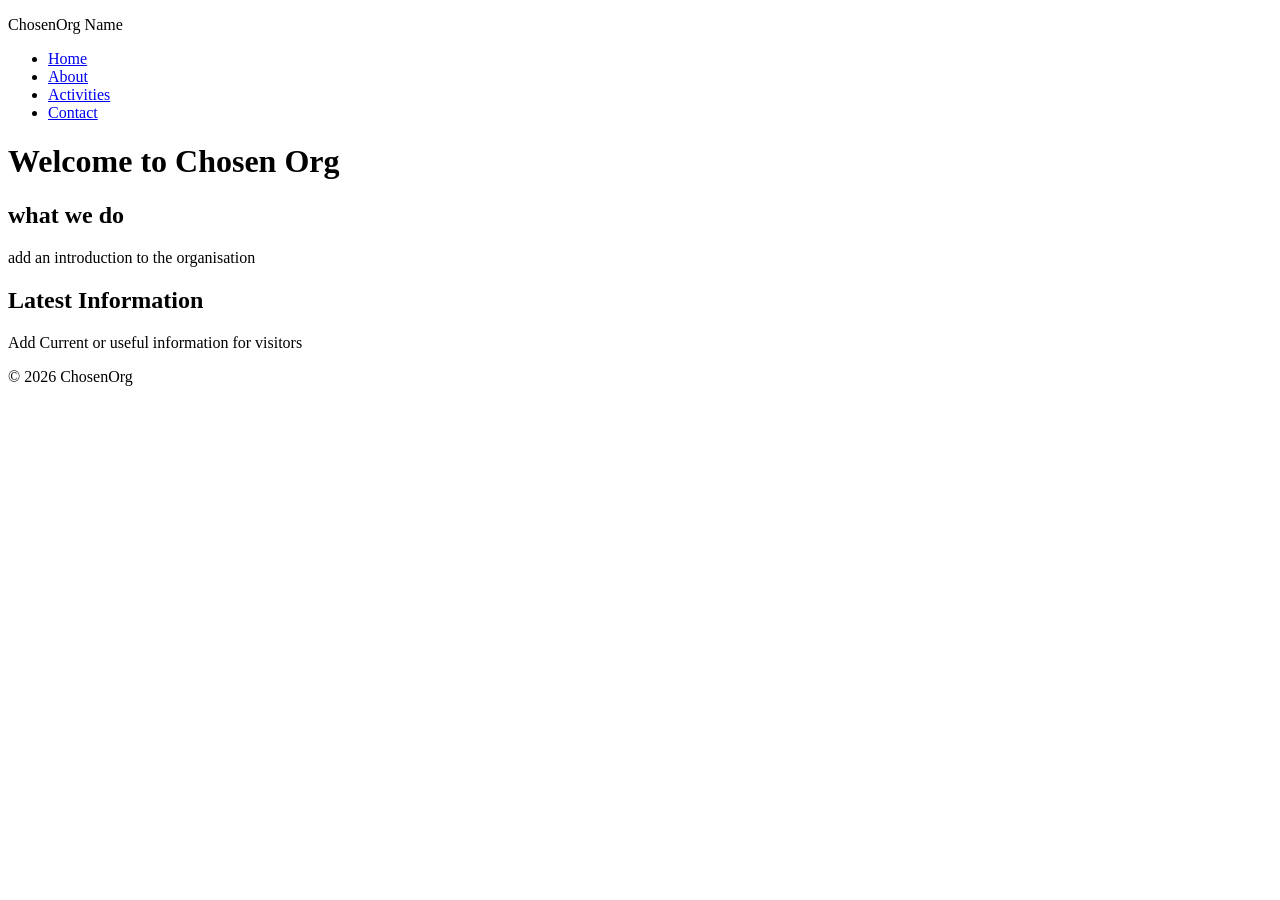
==== index.html @ 878bb5d6 "ChosenOrgWebStructure" ====
<!DOCTYPE html>
<html lang="en">
<head>
    <meta charset="UTF-8">
    <meta name="viewport" content="width=device-width, initial-scale=1.0">
    <title>Home | ChosenOrg</title>

    <link rel="stylesheet" href="css/style.css">
</head>
<body>
    <header>
        <p class="site-name">ChosenOrg Name</p>
    </header>

    <nav>
        <ul>
            <li><a href="index.html">Home</a></li>
            <li><a href="about.html">About</a></li>
            <li><a href="activities.html">Activities</a></li>
            <li><a href="contact.html">Contact</a></li>
        </ul>
    </nav>

    <main>
        <h1>Welcome to Chosen Org</h1>

        <section>
            <h2>what we do</h2>
            <p>add an introduction to the organisation</p>
        </section>

        <section>
            <h2>Latest Information</h2>
            <p>Add Current or useful information for visitors</p>
        </section>
    </main>

    <footer>
        <p>&copy; 2026 ChosenOrg</p>
    </footer>
</body>
</html>
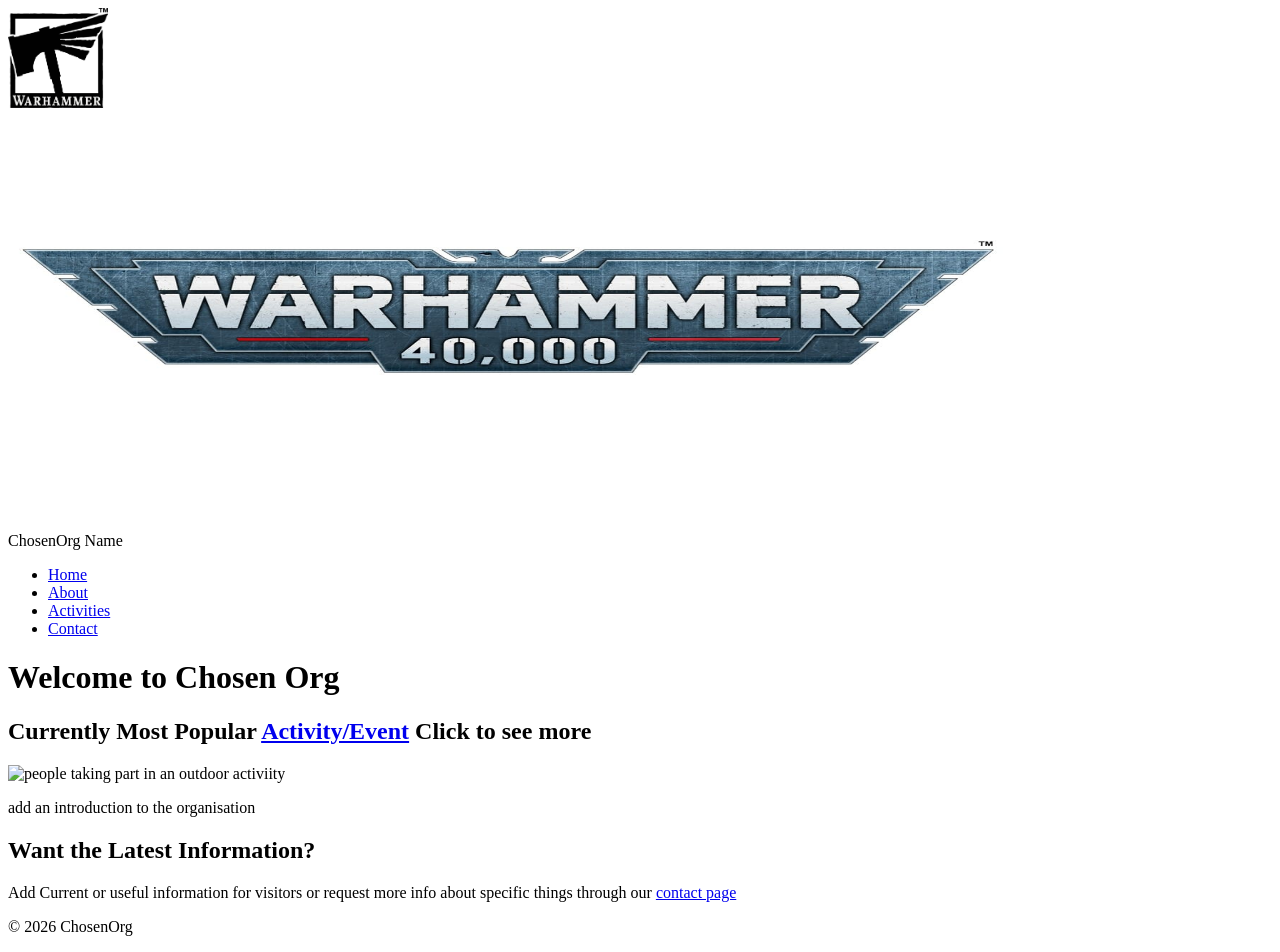
==== commit 392a57e0: "testAndImprovementsWebNav" ====
--- a/index.html
+++ b/index.html
@@ -4,11 +4,12 @@
     <meta charset="UTF-8">
     <meta name="viewport" content="width=device-width, initial-scale=1.0">
     <title>Home | ChosenOrg</title>
-
+    <img src="images/logo.png" alt="logo" width="100" height="100">
     <link rel="stylesheet" href="css/style.css">
 </head>
 <body>
     <header>
+        <img src="images/banner.jpg" alt="40kbanner" width="1000" height="400"> 
         <p class="site-name">ChosenOrg Name</p>
     </header>
 
@@ -25,13 +26,14 @@
         <h1>Welcome to Chosen Org</h1>
 
         <section>
-            <h2>what we do</h2>
+            <h2>Currently Most Popular <a href="activities.html">Activity/Event</a> Click to see more</h2>
+            <img src="images/activity.jpg" alt="people taking part in an outdoor activiity">
             <p>add an introduction to the organisation</p>
         </section>
 
         <section>
-            <h2>Latest Information</h2>
-            <p>Add Current or useful information for visitors</p>
+            <h2>Want the Latest Information?</h2>
+            <p>Add Current or useful information for visitors or request more info about specific things through our <a href="contact.html"> contact page</a></p>
         </section>
     </main>
 
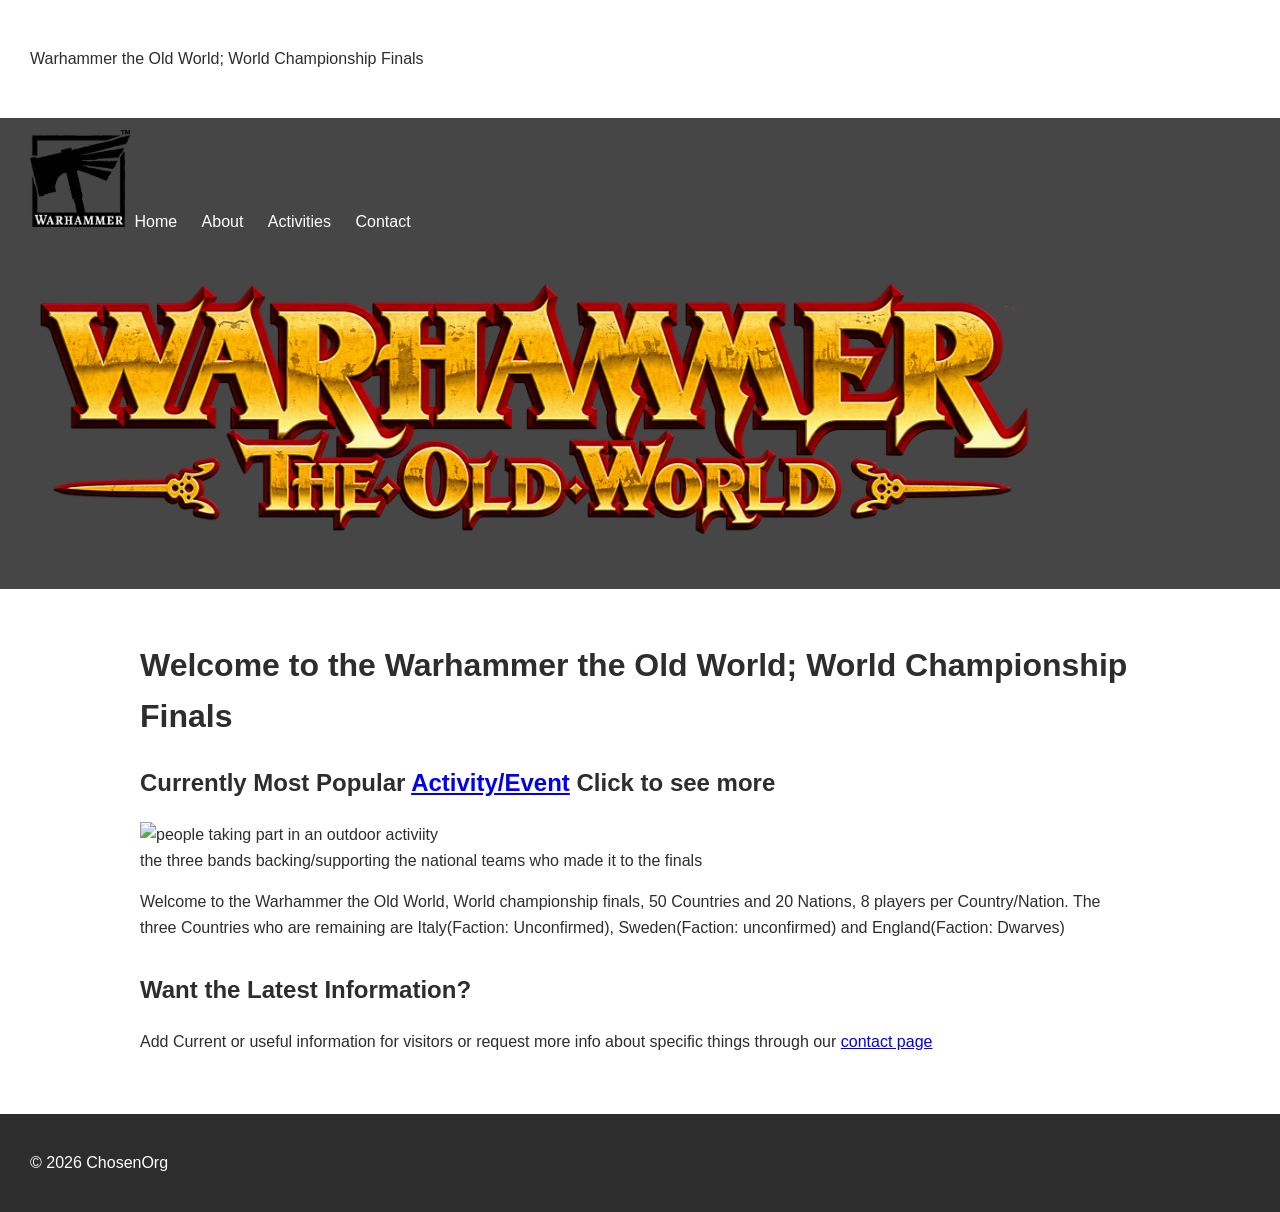
==== commit 8a8dfdfc: "AddedAndTweakedNavUIandUpdatedCSS" ====
--- a/index.html
+++ b/index.html
@@ -3,32 +3,34 @@
 <head>
     <meta charset="UTF-8">
     <meta name="viewport" content="width=device-width, initial-scale=1.0">
-    <title>Home | ChosenOrg</title>
-    <img src="images/logo.png" alt="logo" width="100" height="100">
+    <title>Home | Old World</title>
     <link rel="stylesheet" href="css/style.css">
 </head>
 <body>
     <header>
-        <img src="images/banner.jpg" alt="40kbanner" width="1000" height="400"> 
-        <p class="site-name">ChosenOrg Name</p>
+        <p class="site-name">Warhammer the Old World; World Championship Finals</p>
     </header>
 
     <nav>
         <ul>
+            <img src="images/logo.png" alt="logo" width="100" height="100">
             <li><a href="index.html">Home</a></li>
             <li><a href="about.html">About</a></li>
             <li><a href="activities.html">Activities</a></li>
             <li><a href="contact.html">Contact</a></li>
+            <img src="images/banner.png" alt="40kbanner" width="1000" height="200"> 
+
         </ul>
     </nav>
 
     <main>
-        <h1>Welcome to Chosen Org</h1>
+        <h1>Welcome to the Warhammer the Old World; World Championship Finals </h1>
 
         <section>
             <h2>Currently Most Popular <a href="activities.html">Activity/Event</a> Click to see more</h2>
             <img src="images/activity.jpg" alt="people taking part in an outdoor activiity">
-            <p>add an introduction to the organisation</p>
+            <figcaption>the three bands backing/supporting the national teams who made it to the finals</figcaption>
+            <p>Welcome to the Warhammer the Old World, World championship finals, 50 Countries and 20 Nations, 8 players per Country/Nation. The three Countries who are remaining are Italy(Faction: Unconfirmed), Sweden(Faction: unconfirmed) and England(Faction: Dwarves)</p>
         </section>
 
         <section>
--- a/css/style.css
+++ b/css/style.css
@@ -0,0 +1,53 @@
+body {
+    margin: 0;
+    font-family: Arial, Helvetica, sans-serif;
+    color: #2d2d2d;
+    line-height: 1.6;
+}
+
+header {
+    padding: 30px;
+    background-color: #ffffff;
+}
+
+nav {
+    padding: 12px 30px;
+    background-color: #464646;
+}
+
+nav ul {
+    margin: 0;
+    padding: 0;
+    list-style: none;
+}
+
+nav li {
+    display: inline-block;
+    margin-right: 20px;
+}
+
+nav a {
+    color: #ffffff;
+    text-decoration: none;
+}
+
+main {
+    max-width: 1000px;
+    margin: 0 auto;
+    padding: 30px;
+}
+
+section {
+    margin-bottom: 30px;
+}
+
+img {
+    max-width: 100%;
+    height: auto;
+}
+
+footer {
+    padding: 20px 30px;
+    color: #ffffff;
+    background-color: #2d2d2d;
+}
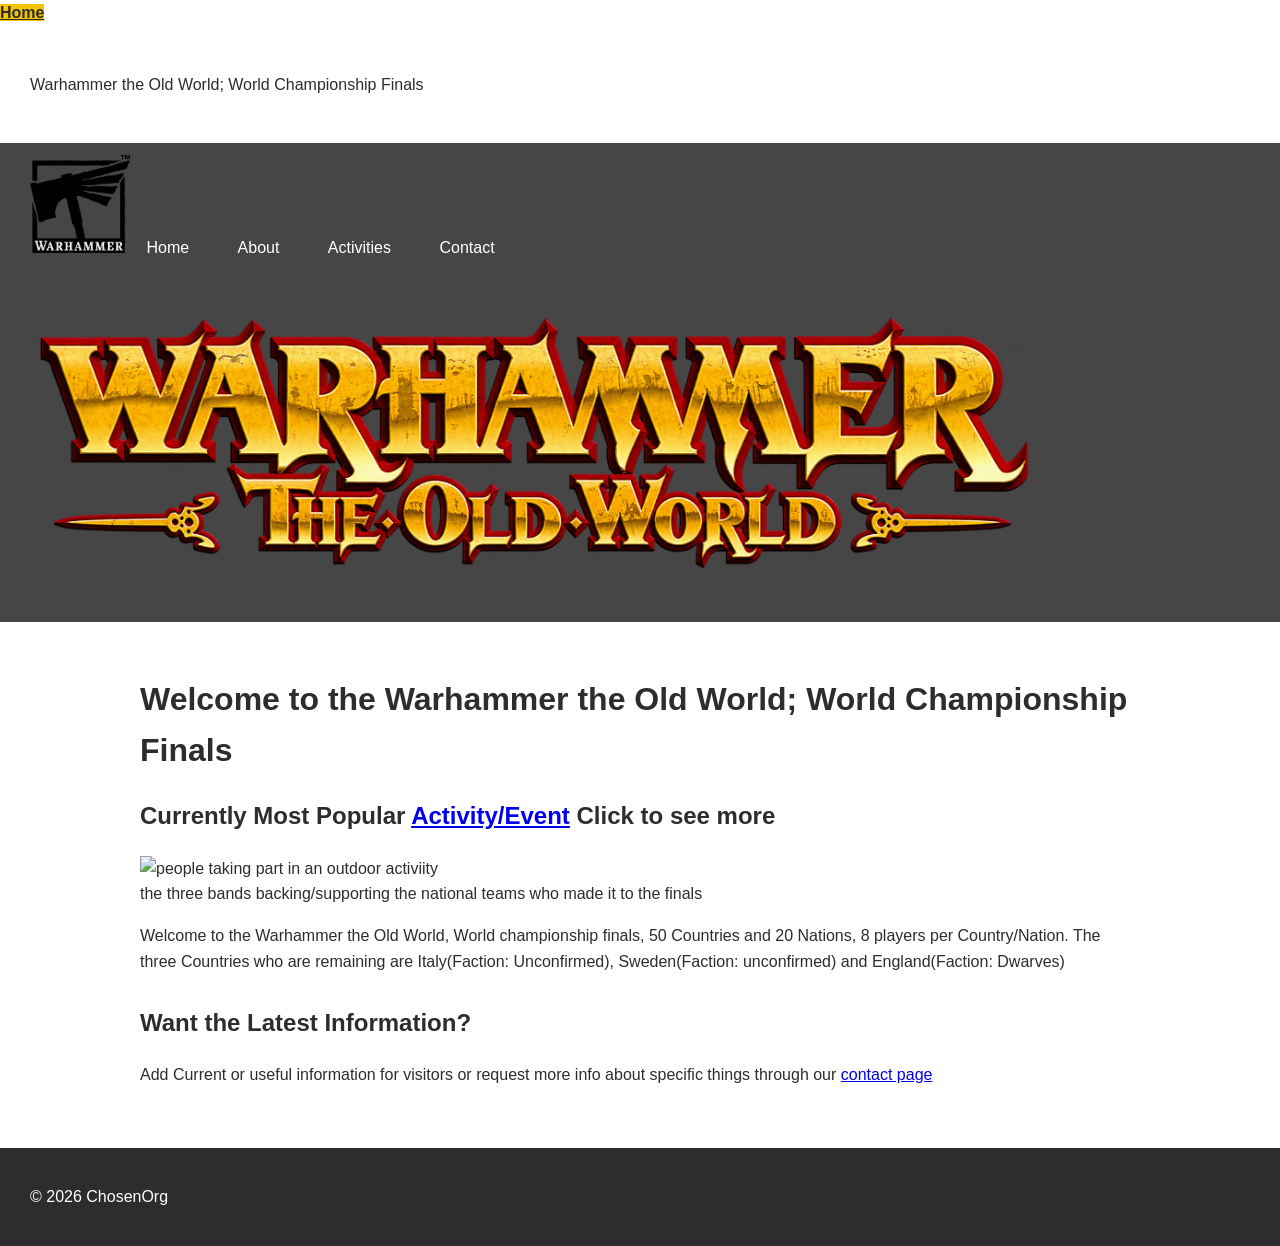
==== commit 8edf27e5: "indentifyingCurrentPage" ====
--- a/index.html
+++ b/index.html
@@ -5,6 +5,7 @@
     <meta name="viewport" content="width=device-width, initial-scale=1.0">
     <title>Home | Old World</title>
     <link rel="stylesheet" href="css/style.css">
+    <a class="current-page" href="index.html">Home</a>
 </head>
 <body>
     <header>
--- a/css/style.css
+++ b/css/style.css
@@ -1,3 +1,9 @@
+.current-page{
+    color:#2d2d2d;
+    font-weight: bold;
+    background-color: #f5c400;
+    border-bottom: 4pxsolid #ffffff;
+}
 body {
     margin: 0;
     font-family: Arial, Helvetica, sans-serif;
@@ -27,6 +33,8 @@
 }
 
 nav a {
+    display: inline-block;
+    padding: 8px 12px;
     color: #ffffff;
     text-decoration: none;
 }
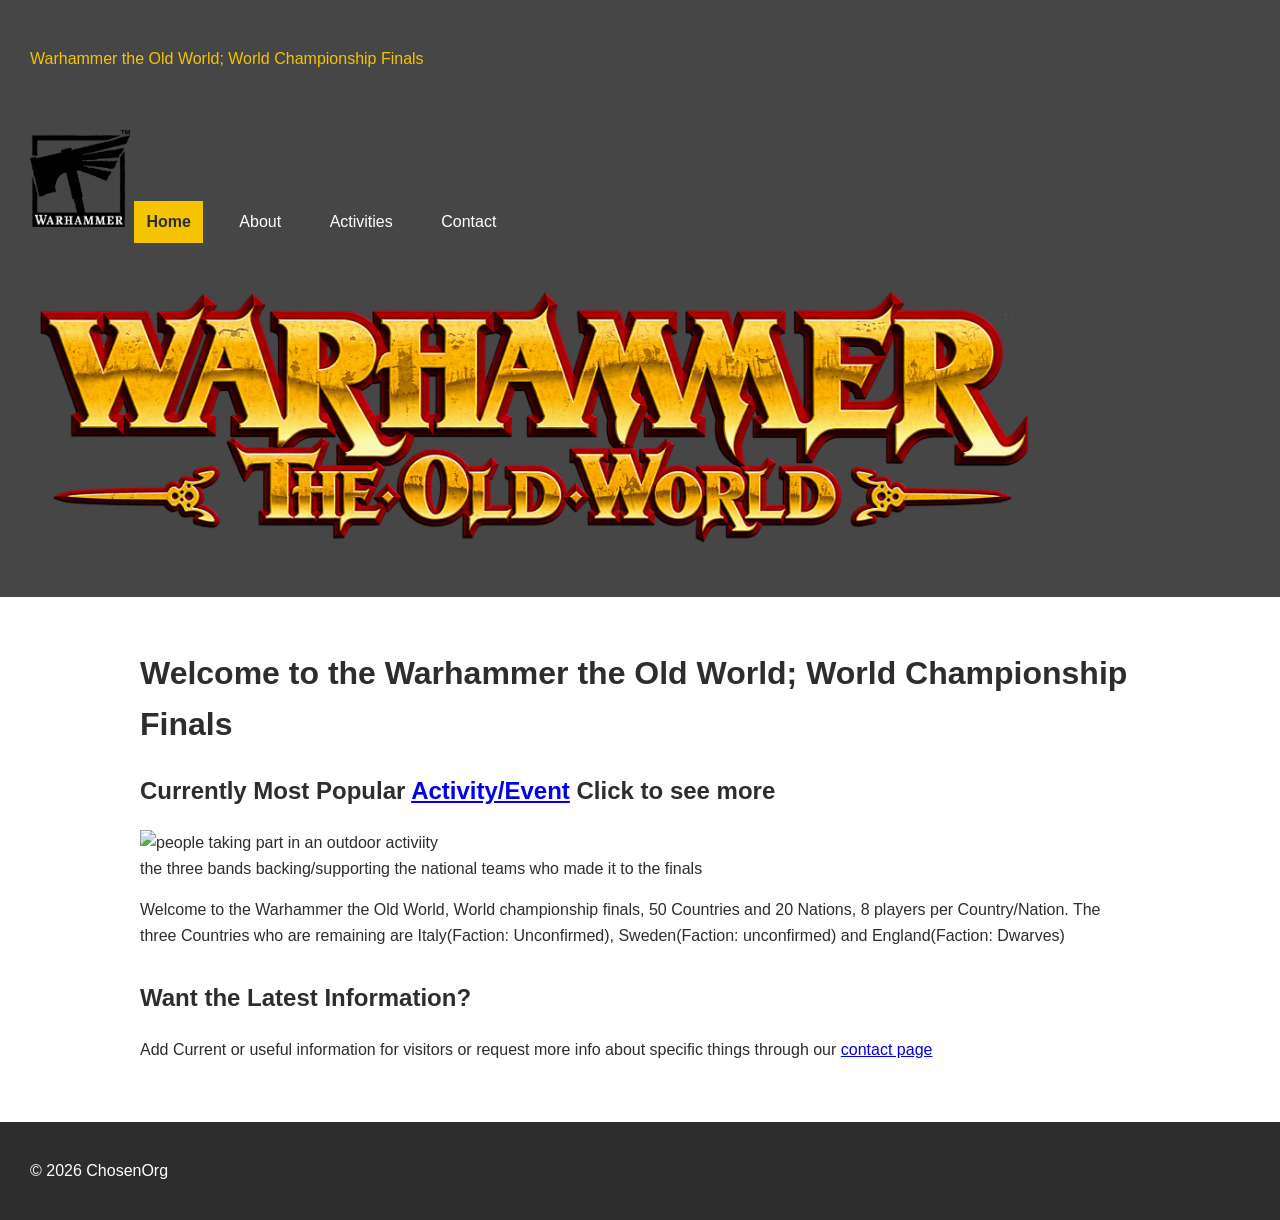
==== commit 276bddd1: "noIdeaWhatwasCHangedButUploadingToBeCareful" ====
--- a/index.html
+++ b/index.html
@@ -5,7 +5,7 @@
     <meta name="viewport" content="width=device-width, initial-scale=1.0">
     <title>Home | Old World</title>
     <link rel="stylesheet" href="css/style.css">
-    <a class="current-page" href="index.html">Home</a>
+    
 </head>
 <body>
     <header>
@@ -15,7 +15,7 @@
     <nav>
         <ul>
             <img src="images/logo.png" alt="logo" width="100" height="100">
-            <li><a href="index.html">Home</a></li>
+            <li><a class="current-page" href="index.html">Home</a></li>
             <li><a href="about.html">About</a></li>
             <li><a href="activities.html">Activities</a></li>
             <li><a href="contact.html">Contact</a></li>
--- a/css/style.css
+++ b/css/style.css
@@ -13,7 +13,8 @@
 
 header {
     padding: 30px;
-    background-color: #ffffff;
+    background-color: #464646;
+    color: #f5c400;
 }
 
 nav {
